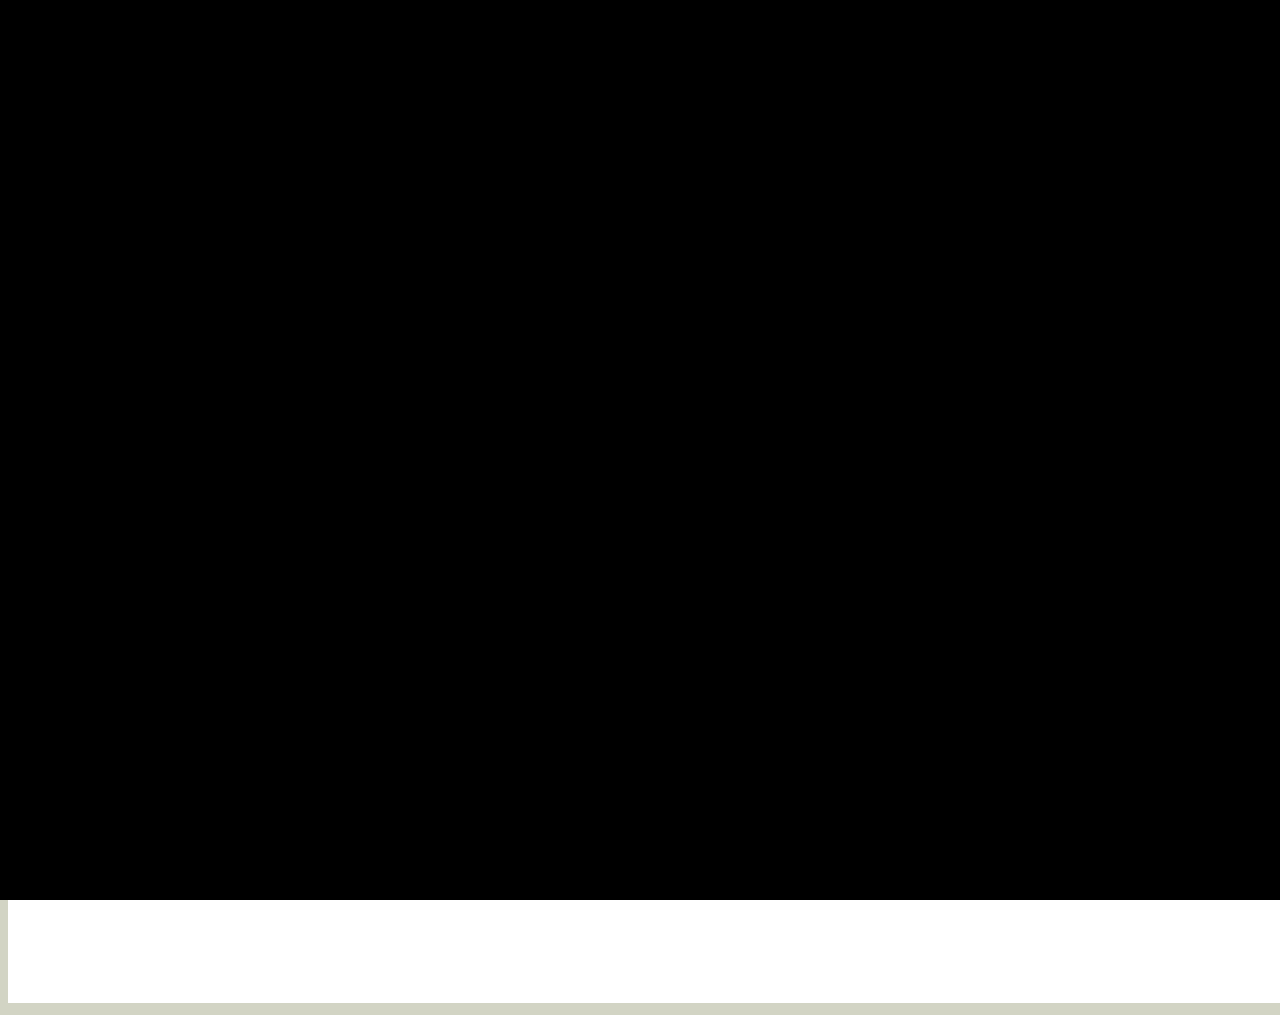
==== index.html @ 21a943f0 "first commit" ====
<!DOCTYPE html>
<html>
    <head>
        <script src="lib/p5.min.js"></script>
		<script src="lib/p5.sound.min.js"></script>
		<script src="lib/planck.min.js"></script>
		<script src="lib/p5play.js"></script>
    
        <title> Sam Slapstick HomePage</title>
        
        <meta charset="utf-8" />
        <meta name="viewport" content="width=devicewidth, initial-scale=1.0">
        
        <link rel="stylesheet" type="text/css" href="src/css/general_styles.css">
        <script src="src/scripts/prefabs/clickable.js"></script>
       

    </head>
    
    <body>
        <h1>Sam's Office</h1>
        <div class="sketch">
            <script src="src/scripts/index_sketch.js"></script>
        </div>

    </body>
</html>
---- src/css/general_styles.css ----
body {
    background-color: rgb(210, 212, 196);

  }
  h1 {
    color: #000000;
    text-align: center;
    border-style: none none solid none;
  }
  
  p {
    color: red;
  }

  a:link {
    color: green;
    background-color: transparent;
    text-decoration: none;
  }
  a:visited {
    color: pink;
    background-color: transparent;
    text-decoration: none;
  }
  a:hover {
    color: red;
    background-color: transparent;
    text-decoration: underline;
  }
  a:active {
    color: yellow;
    background-color: transparent;
    text-decoration: underline;
  }

  pre{
    color:burlywood;
  }

  iframe{
    color:aqua;
    border: 10px solid aqua;
  }

  button{
    padding-left: -10;
  }

  div.sketch{
    text-align: center;
    color:aqua;
    border-style: groove;
    border: 10px, solid;
    border-color: aliceblue;
  }
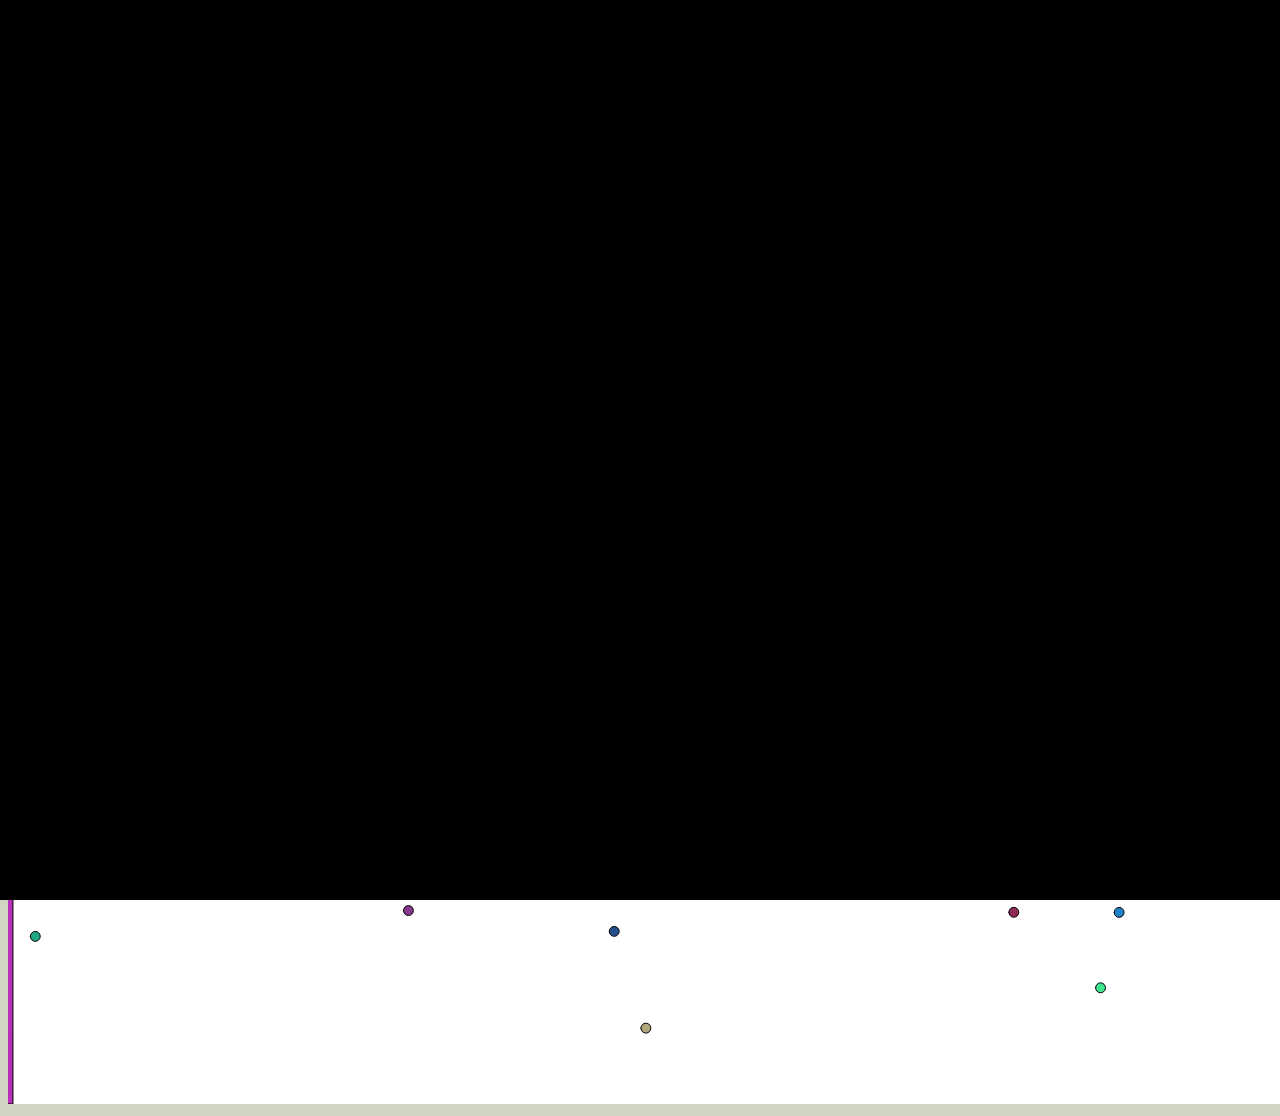
==== commit 0c6995b2: "finished basic mechanics, deleting cam controls" ====
--- a/index.html
+++ b/index.html
@@ -12,16 +12,18 @@
         <meta name="viewport" content="width=devicewidth, initial-scale=1.0">
         
         <link rel="stylesheet" type="text/css" href="src/css/general_styles.css">
-        <script src="src/scripts/prefabs/clickable.js"></script>
-       
 
     </head>
     
     <body>
-        <h1>Sam's Office</h1>
+        <h1>Limited Spaces</h1>
         <div class="sketch">
             <script src="src/scripts/index_sketch.js"></script>
+            <div id="inst">Instructions</div>
+            <h2 id="Energy Counter"></h2>
+            <h1 id="Energy Total">0</h1>
         </div>
 
     </body>
-</html>+</html>
+
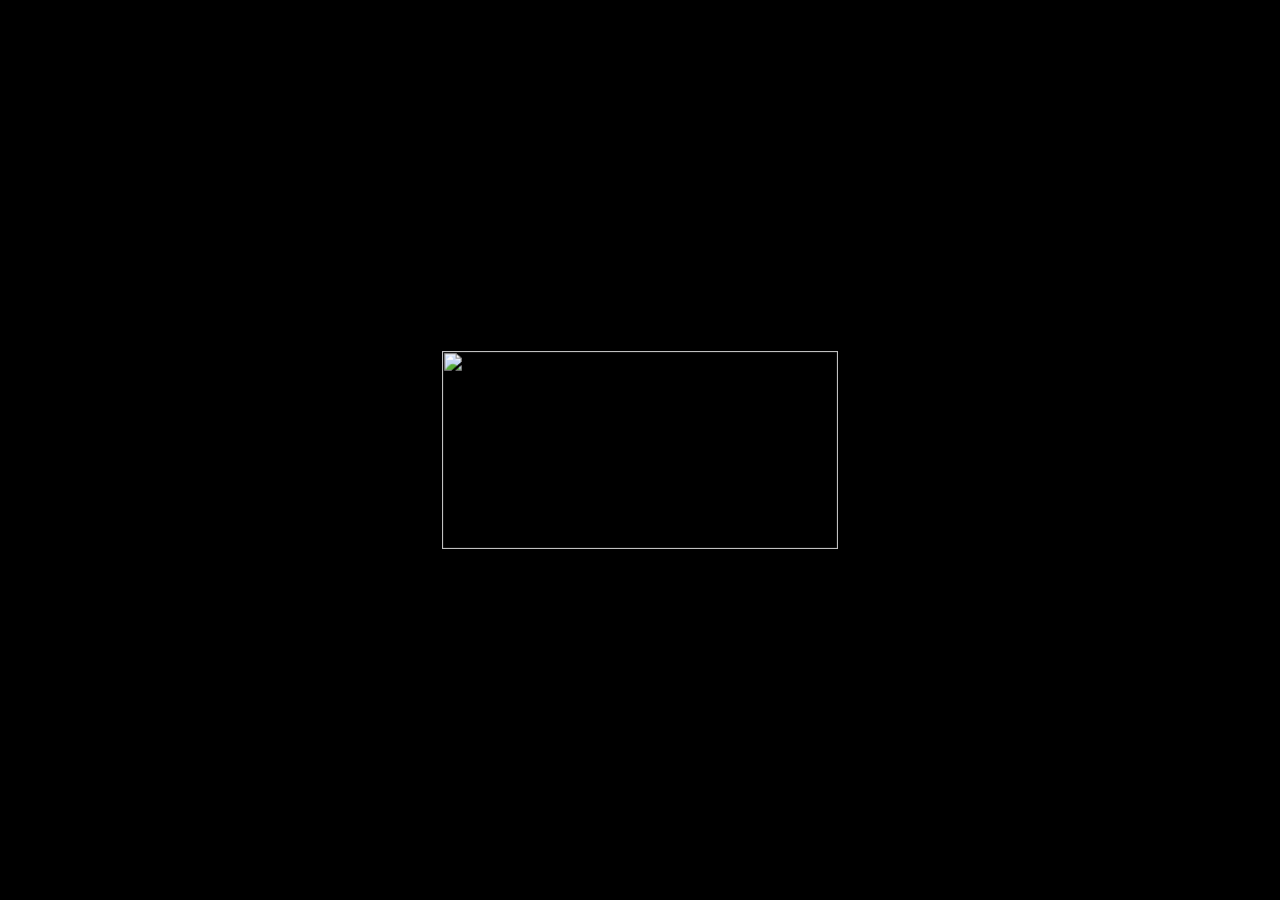
==== commit 037b329d: "Like it or Not, We're Done" ====
--- a/index.html
+++ b/index.html
@@ -17,11 +17,28 @@
     
     <body>
         <h1>Limited Spaces</h1>
+
+        <h2>INSTRUCTIONS</h2>
+            <div id="inst">Instructions</div>
+            <table>
+                
+                <tr>
+                    <th>
+                        Space Presses Available
+                    </th>
+                    <th>
+                        Next Jump Strength
+                    </th>
+                </tr>
+
+                <tr>
+                    <td id = 'Energy Total'>0</td>
+                    <td id = 'Step Counter'>0</td>
+                </tr>
+
+            </table>
         <div class="sketch">
             <script src="src/scripts/index_sketch.js"></script>
-            <div id="inst">Instructions</div>
-            <h2 id="Energy Counter"></h2>
-            <h1 id="Energy Total">0</h1>
         </div>
 
     </body>
--- a/src/css/general_styles.css
+++ b/src/css/general_styles.css
@@ -52,4 +52,14 @@
     border-style: groove;
     border: 10px, solid;
     border-color: aliceblue;
+  }
+
+  table,th,td,tr{
+    margin:auto;
+    text-align: center;
+    border-style: solid;
+  }
+
+  tr{
+    width:50%;
   }
